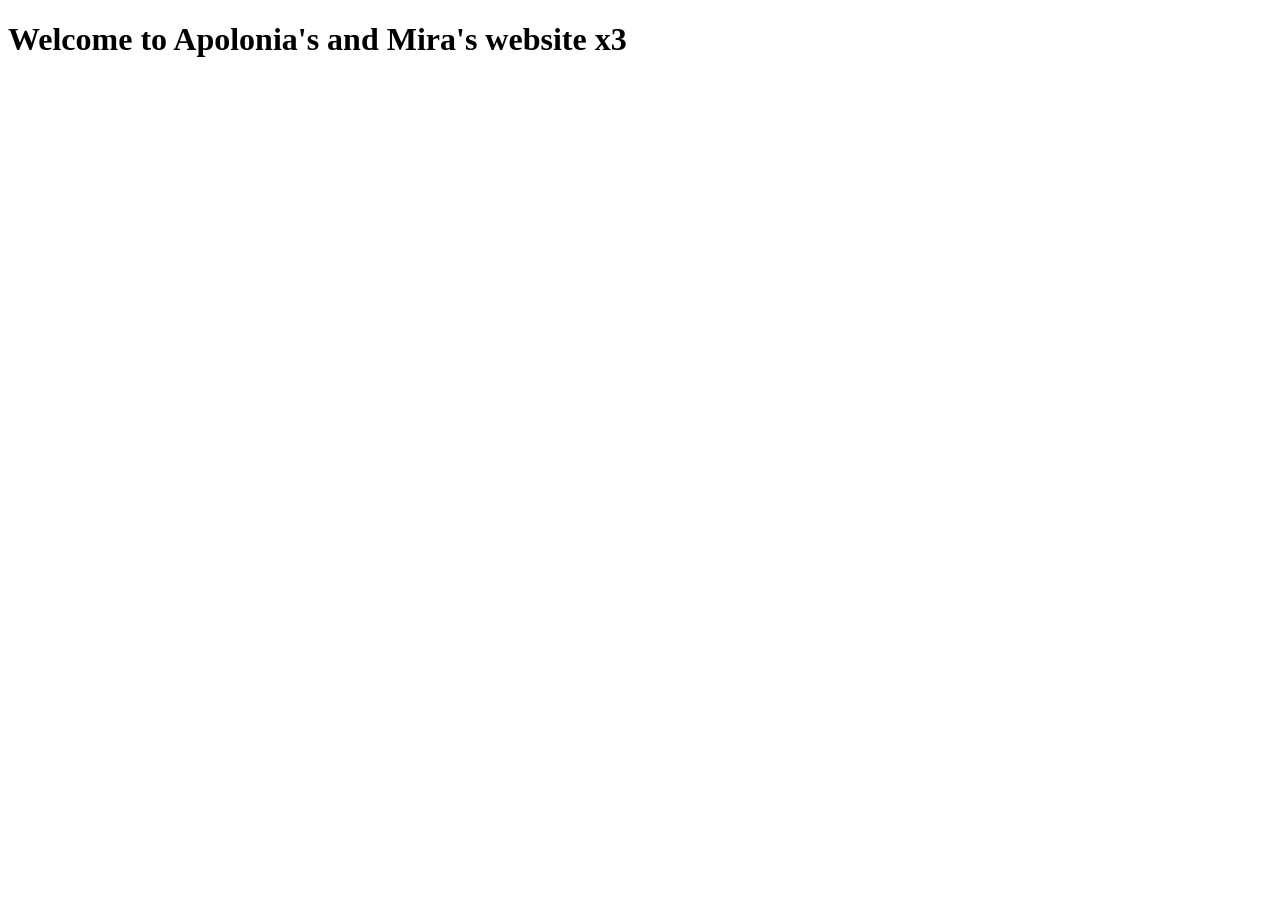
==== index.html @ 3fd3aaf0 "web files" ====
<!DOCTYPE html>
<html lang="en">
  <head>
    <meta charset="UTF-8">
    <meta name="viewport" content="width=device-width, initial-scale=1.0">
    <meta http-equiv="X-UA-Compatible" content="ie=edge">
    <title>Silly Cafe</title>
    <link rel="stylesheet" href="./style.css">
    <link rel="icon" href="./favicon.ico" type="image/x-icon">
  </head>
  <body>
    <main>
        <h1>Welcome to Apolonia's and Mira's website x3</h1>  
    </main>
    <script src="index.js"></script>
  </body>
</html>
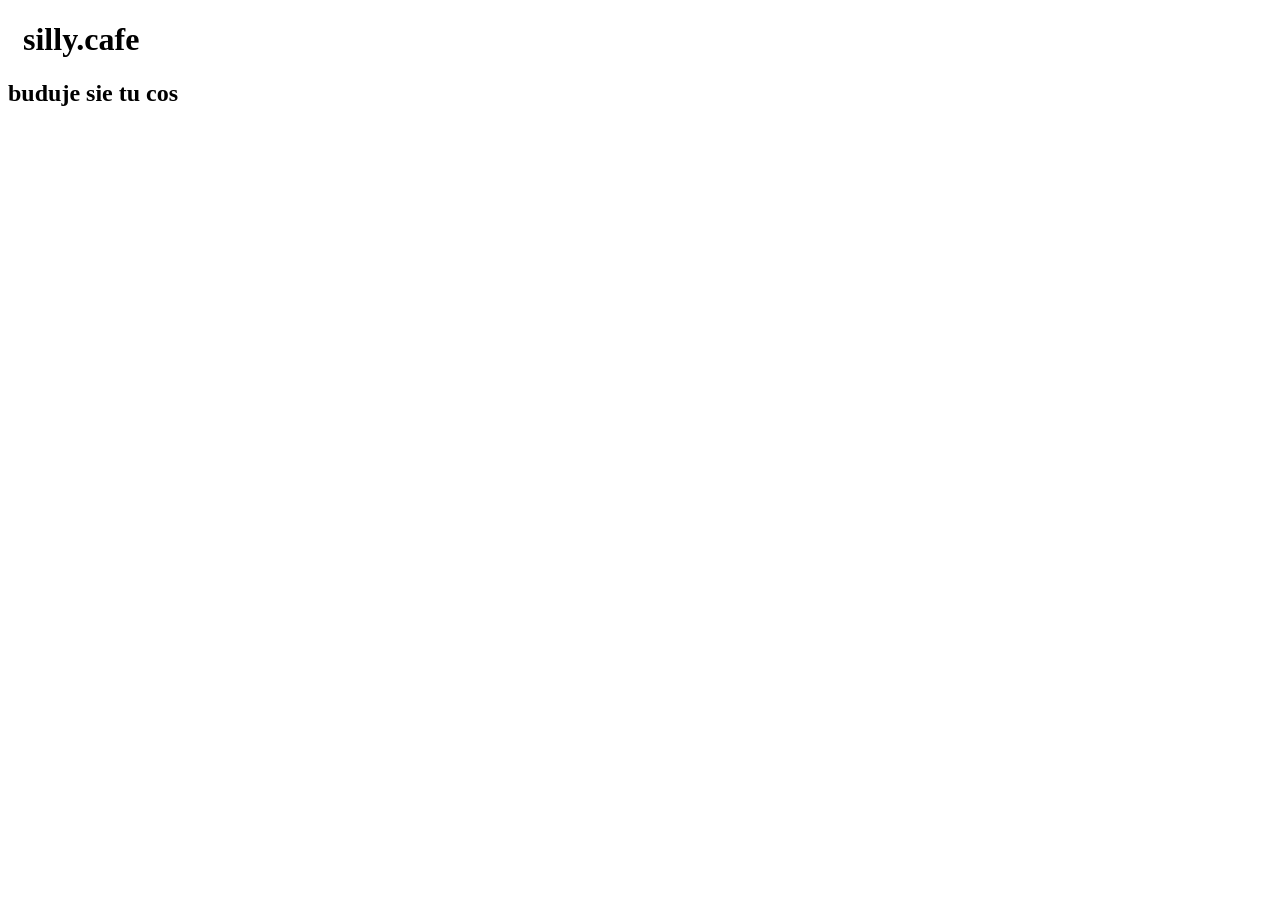
==== commit 0ce4776a: "Update index.html" ====
--- a/index.html
+++ b/index.html
@@ -7,11 +7,20 @@
     <title>Silly Cafe</title>
     <link rel="stylesheet" href="./style.css">
     <link rel="icon" href="./favicon.ico" type="image/x-icon">
-  </head>
+  </head> 
   <body>
     <main>
-        <h1>Welcome to Apolonia's and Mira's website x3</h1>  
+      <div  class="header"style="margin: 15px; ">
+        <h1>
+          silly.cafe
+        </h1>  
+      </div>
+      <div class="things">
+        <h2 id="pszycisk" class="inshadow font-regular" onclick="window.location.replace('https://www.youtube.com/watch?v=wXQQbTQ2AFw')">
+          buduje sie tu cos
+        </h2>
+      </div>
     </main>
     <script src="index.js"></script>
   </body>
-</html>+</html>
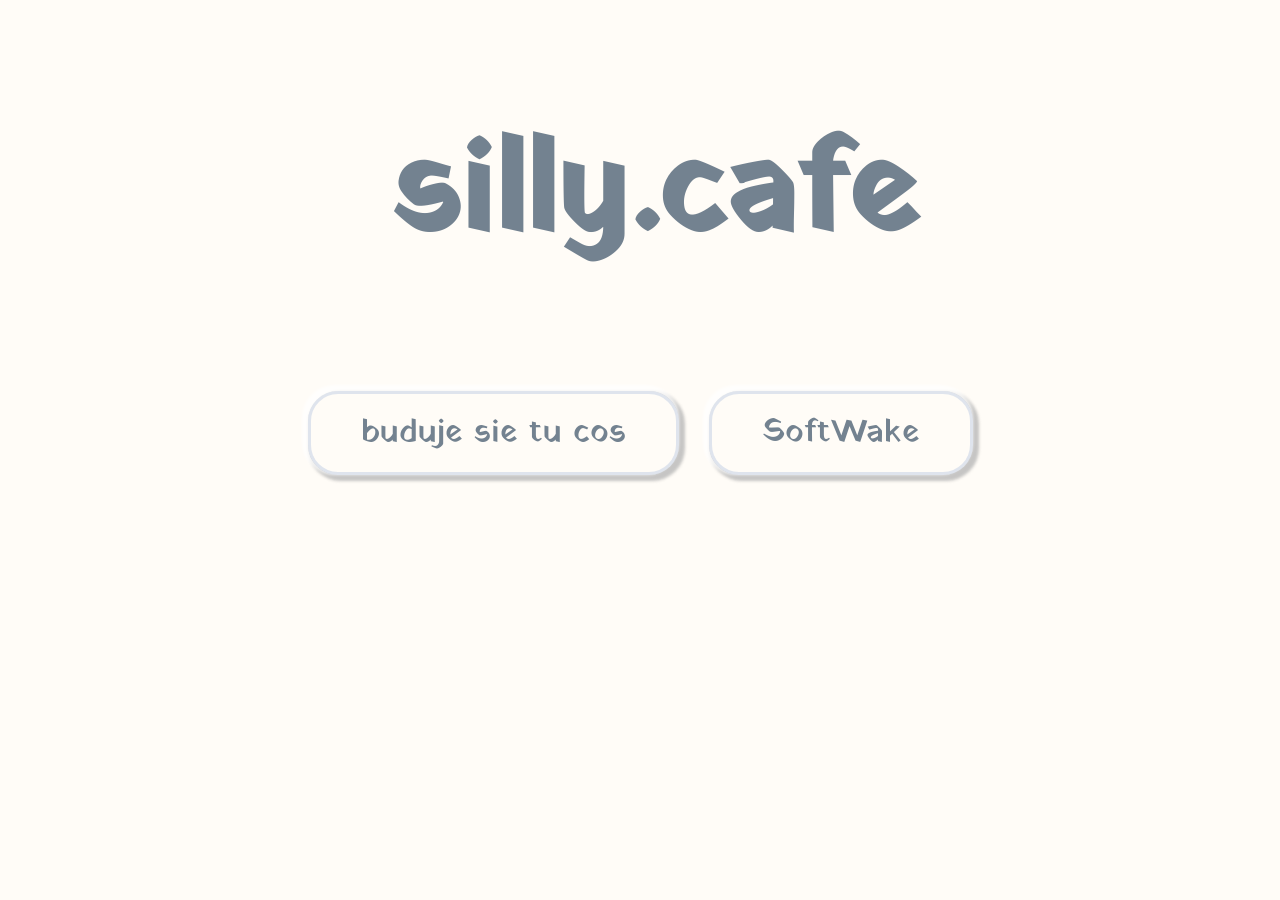
==== commit 5a2126ed: "Add SoftWake" ====
--- a/index.html
+++ b/index.html
@@ -19,6 +19,9 @@
         <h2 id="pszycisk" class="inshadow font-regular" onclick="window.location.replace('https://www.youtube.com/watch?v=wXQQbTQ2AFw')">
           buduje sie tu cos
         </h2>
+        <a class="inshadow font-regular" href="softwake/index.html">
+          SoftWake
+        </a>
       </div>
     </main>
     <script src="index.js"></script>
--- a/style.css
+++ b/style.css
@@ -0,0 +1,58 @@
+@import url('https://fonts.googleapis.com/css2?family=Yatra+One&display=swap');
+
+body{
+    background-color: #fffcf7;
+}
+
+.inshadow:active 
+{
+    box-shadow: 3px 3px 3px 3px #ffffffbb, -3px -3px 3px 3px #b1b1b1bb;
+    transition: box-shadow 0.3s;
+}
+
+.inshadow
+{
+    box-shadow: -3px -3px 3px 3px #ffffffbb, 3px 3px 3px 3px #b1b1b1bb;
+    border-radius: 30px;
+    margin: 0 15px;
+    padding: 15px 50px;
+    transition: box-shadow 0.3s;
+    border-style: solid;
+    border-color: #a1b5d856;
+    text-decoration: none;
+}
+
+.font-regular {
+    font-family: "Yatra One", system-ui;
+    font-weight: 400;
+    font-size: 32px;
+    font-style: normal;
+    color: #738290;
+
+  }
+
+.header{
+    display: flex;
+    position: relative;
+    width: 100%;
+    height: auto;
+
+    font-family: "Yatra One", system-ui;
+    font-weight: 400;
+    font-style: normal;
+    font-size: 64px;
+
+    justify-content: center;
+    align-items: center;
+
+    color: #738290;
+}
+
+.things{
+    display: flex;
+    position: relative;
+    justify-content: center;
+    align-items: center;
+    width: 100%;
+    height: auto;
+}
